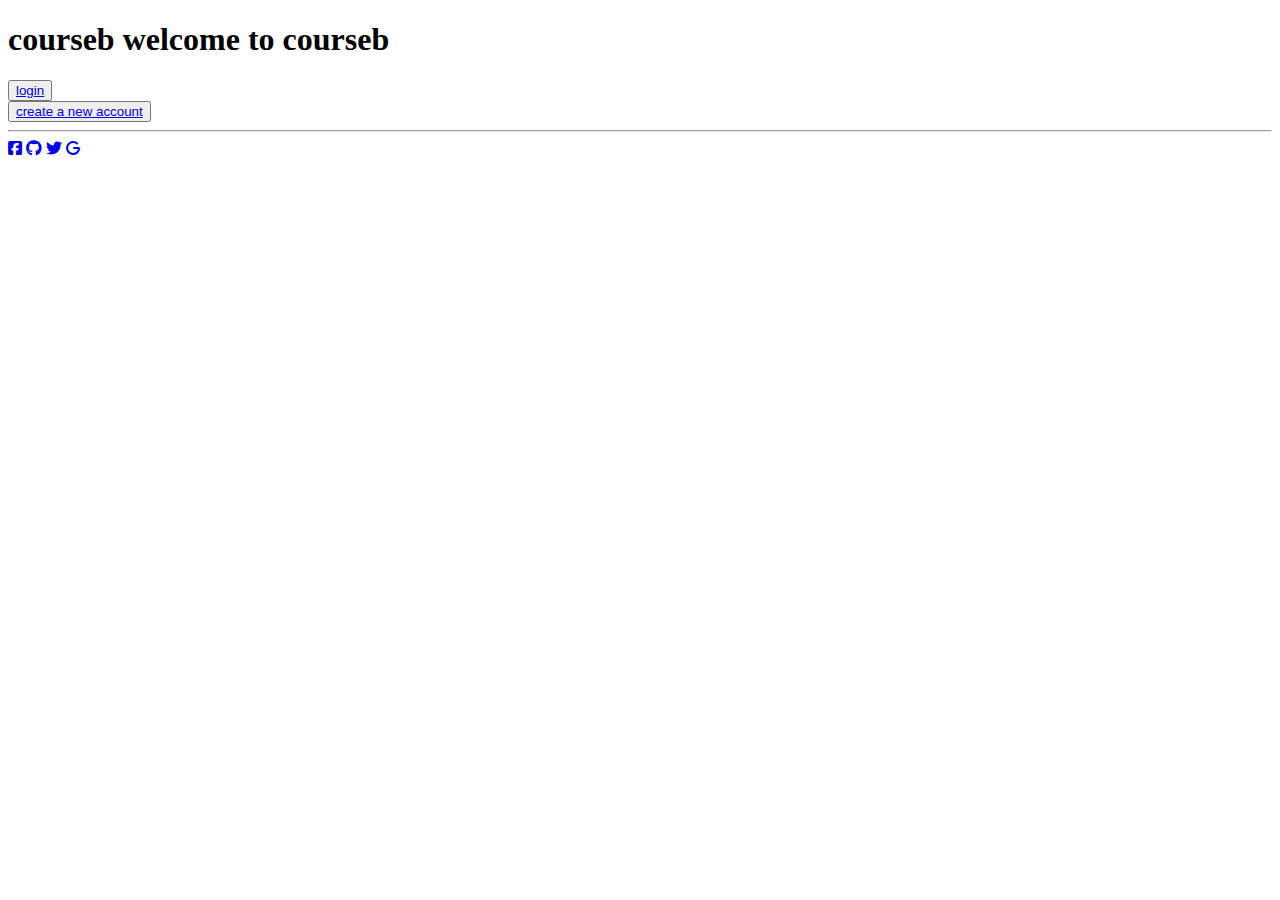
==== index.html @ 842c03b0 "Rename 0.html to index.html" ====
<!DOCTYPE html>
<html lang="en">
<head>
    <meta charset="UTF-8">
    <meta http-equiv="X-UA-Compatible" content="IE=edge">
    <meta name="viewport" content="width=device-width, initial-scale=1.0">
    <link rel="stylesheet" href="1.css">
    <link rel="stylesheet" href="https://cdnjs.cloudflare.com/ajax/libs/font-awesome/6.1.2/css/all.min.css">
    <meta name="description" content="مسارات كورسات تطوير المواقع من علي منصه اليوتيوب علي موقع كورسيب مع افضل المبرمجين">
    <title>COURSEB</title>
</head>
<body class="img">
    <main>
        <div class="div1"><h1>courseb <span>welcome to courseb</span></h1></div>
        <div class="div2">
            <div>
                <button class="button1"><a class="a1" href="1.html">login</a></button>
                <br>
                <button class="button2"><a class="a1" href="3.html">create a new account</a></button>
            </div>
            <hr>
            <div>
                <a class="facebook0" href="https://www.facebook.com/"><i class="fa-brands fa-square-facebook"></i></a>
                <a class="github0" href="http://www.github.com"><i class="fa-brands fa-github"></i></a>
                <a class="twitter0" href="http://www.twitter.com"><i class="fa-brands fa-twitter"></i></a>
                <a class="gmail0" href="http://www.gmail.com"><i class="fa-solid fa-g"></i></a>
            </div>
        </div>
    </main>
</body>
</html>
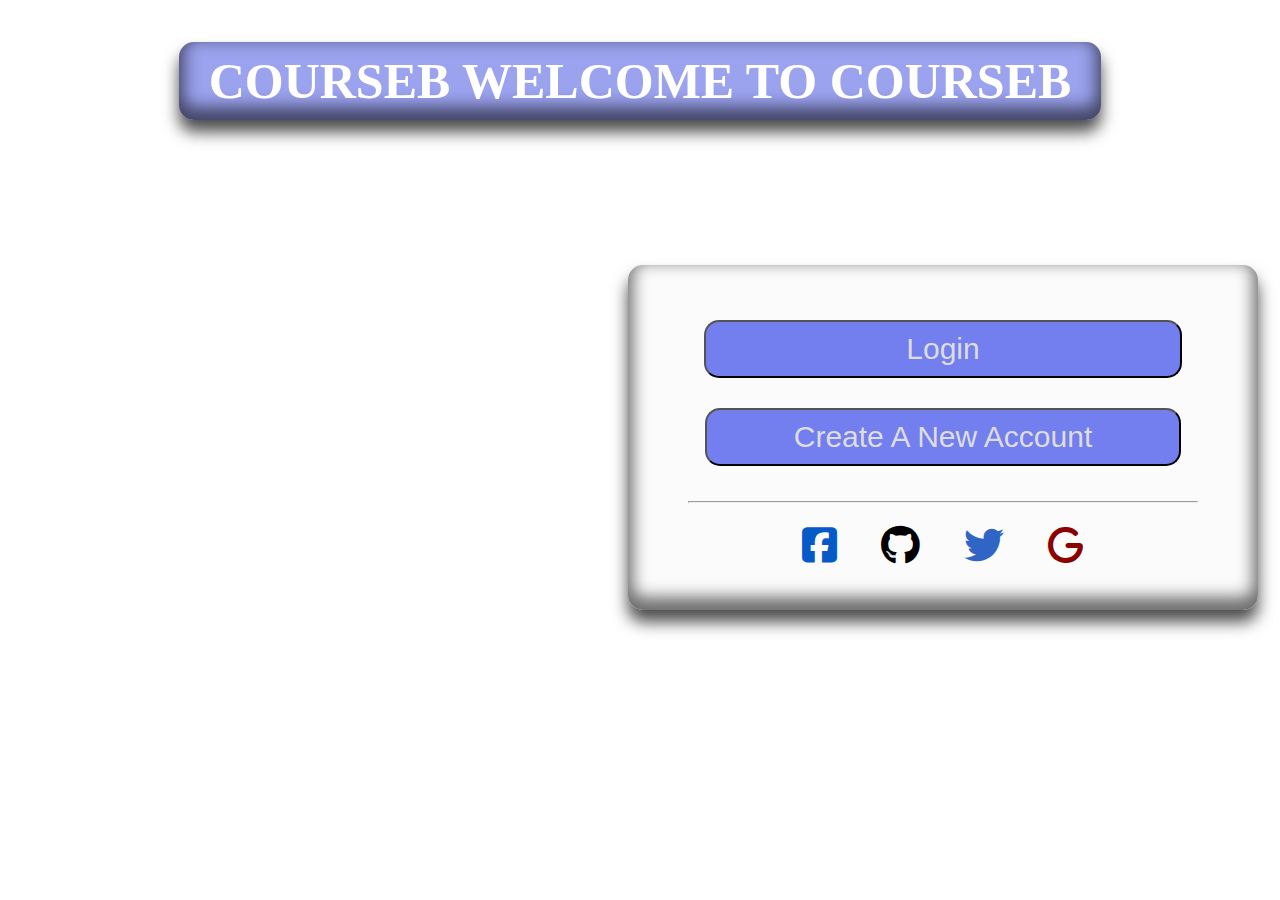
==== commit 4f11bad6: "Add files via upload" ====
--- a/index.html
+++ b/index.html
@@ -1,31 +1,31 @@
-<!DOCTYPE html>
-<html lang="en">
-<head>
-    <meta charset="UTF-8">
-    <meta http-equiv="X-UA-Compatible" content="IE=edge">
-    <meta name="viewport" content="width=device-width, initial-scale=1.0">
-    <link rel="stylesheet" href="1.css">
-    <link rel="stylesheet" href="https://cdnjs.cloudflare.com/ajax/libs/font-awesome/6.1.2/css/all.min.css">
-    <meta name="description" content="مسارات كورسات تطوير المواقع من علي منصه اليوتيوب علي موقع كورسيب مع افضل المبرمجين">
-    <title>COURSEB</title>
-</head>
-<body class="img">
-    <main>
-        <div class="div1"><h1>courseb <span>welcome to courseb</span></h1></div>
-        <div class="div2">
-            <div>
-                <button class="button1"><a class="a1" href="1.html">login</a></button>
-                <br>
-                <button class="button2"><a class="a1" href="3.html">create a new account</a></button>
-            </div>
-            <hr>
-            <div>
-                <a class="facebook0" href="https://www.facebook.com/"><i class="fa-brands fa-square-facebook"></i></a>
-                <a class="github0" href="http://www.github.com"><i class="fa-brands fa-github"></i></a>
-                <a class="twitter0" href="http://www.twitter.com"><i class="fa-brands fa-twitter"></i></a>
-                <a class="gmail0" href="http://www.gmail.com"><i class="fa-solid fa-g"></i></a>
-            </div>
-        </div>
-    </main>
-</body>
-</html>
+<!DOCTYPE html>
+<html lang="en">
+<head>
+    <meta charset="UTF-8">
+    <meta http-equiv="X-UA-Compatible" content="IE=edge">
+    <meta name="viewport" content="width=device-width, initial-scale=1.0">
+    <link rel="stylesheet" href="1.css">
+    <link rel="stylesheet" href="https://cdnjs.cloudflare.com/ajax/libs/font-awesome/6.1.2/css/all.min.css">
+    <meta name="description" content="مسارات كورسات تطوير المواقع من علي منصه اليوتيوب علي موقع كورسيب مع افضل المبرمجين">
+    <title>COURSEB</title>
+</head>
+<body class="img">
+    <main>
+        <div class="div1"><h1>courseb <span>welcome to courseb</span></h1></div>
+        <div class="div2">
+            <div>
+                <button class="button1"><a class="a1" href="1.html">login</a></button>
+                <br>
+                <button class="button2"><a class="a1" href="3.html">create a new account</a></button>
+            </div>
+            <hr>
+            <div>
+                <a class="facebook0" href="https://www.facebook.com/"><i class="fa-brands fa-square-facebook"></i></a>
+                <a class="github0" href="http://www.github.com"><i class="fa-brands fa-github"></i></a>
+                <a class="twitter0" href="http://www.twitter.com"><i class="fa-brands fa-twitter"></i></a>
+                <a class="gmail0" href="http://www.gmail.com"><i class="fa-solid fa-g"></i></a>
+            </div>
+        </div>
+    </main>
+</body>
+</html>--- a/1.css
+++ b/1.css
@@ -0,0 +1,488 @@
+* {
+    text-decoration: none;
+}
+
+.img {
+    background-image: url(icon1.jpg) ;
+    background-size: 1700px;
+}
+
+.div1 {
+    text-align: center;
+    font-family: cursive;
+}
+
+h1 {
+    color: #ffffff;
+    display: inline-block;
+    font-size: 50px;
+    background-color: #6772e5a8;
+    text-transform: uppercase;
+    padding: 10px 30px;
+    border-radius: 15px;
+    cursor:default;
+    box-shadow: 0 12px 16px 0 rgb(0 0 0 / 70%), inset 0px -8px 16px 5px rgb(0 0 0 / 56%);
+}
+
+.div2 {
+    background-color: #f9f9fabb;
+    display: inline-block;
+    padding: 40px;
+    text-align: center;
+    border-radius: 15px;
+    width: 550px;
+    position: relative;
+    top: 112px;
+    left: 620px;
+    box-shadow: 0 12px 16px 0 rgb(0 0 0 / 70%), inset 0px -8px 16px 5px rgb(0 0 0 / 56%);
+}
+
+.button1 {
+    text-decoration: none;
+    padding: 10px 200px;
+    margin: 15px;
+    font-size: 30px;
+    display: inline-block;
+    left: 20px;
+    text-transform: capitalize;
+    background-color: #5360ebcf;
+    border-radius: 15px;
+    cursor: pointer;
+    -webkit-transition-duration: 0.7s; /* Safari */
+    transition-duration: 0.7s;
+}
+
+.button1:hover {
+    background-color: #6772e5;
+    box-shadow: 0 12px 16px 0 rgb(0 0 0 / 70%), inset 0px -8px 16px 5px rgb(0 0 0 / 56%);
+}
+
+hr {
+    margin: 20px;
+}
+
+.a1 {
+    color: #ddd;
+}
+
+.button2 {
+    text-decoration: none;
+    padding: 10px 87px;
+    margin: 15px;
+    font-size: 30px;
+    display: inline-block;
+    text-align: center;
+    text-transform: capitalize;
+    background-color: #5360ebcf;
+    border-radius: 15px;
+    cursor: pointer;
+    -webkit-transition-duration: 0.7s; /* Safari */
+    transition-duration: 0.7s;
+}
+
+.button2:hover {
+    background-color: #6772e5;
+    box-shadow: 0 12px 16px 0 rgb(0 0 0 / 70%), inset 0px -8px 16px 5px rgb(0 0 0 / 56%);
+}
+
+.facebook0 {
+    font-size: 40px;
+    margin: 10px 20px;
+    color: #065ac8;
+    -webkit-transition-duration: 0.7s; /* Safari */
+    transition-duration: 0.7s;
+}
+
+.facebook0:hover {
+    box-shadow: 0 12px 16px 0 rgb(0 0 0 / 70%), inset 0px -8px 16px 5px rgb(0 0 0 / 56%);
+    border-radius: 10px;
+}
+
+.github0 {
+    font-size: 40px;
+    margin: 20px;
+    color: #000;
+    -webkit-transition-duration: 0.7s; /* Safari */
+    transition-duration: 0.7s;
+}
+
+.github0:hover {
+    box-shadow: 0 12px 16px 0 rgb(0 0 0 / 70%), inset 0px -8px 16px 5px rgb(0 0 0 / 56%);
+    border-radius: 50%;
+}
+
+.twitter0 {
+    font-size: 40px;
+    margin: 20px;
+    color: rgb(49, 101, 197);
+    -webkit-transition-duration: 0.7s; /* Safari */
+    transition-duration: 0.7s;
+}
+
+.twitter0:hover {
+    box-shadow: 0 12px 16px 0 rgb(0 0 0 / 70%), inset 0px -8px 16px 5px rgb(0 0 0 / 56%);
+    border-radius: 30%;
+}
+
+.gmail0 {
+    font-size: 40px;
+    margin: 20px;
+    color: darkred;
+    -webkit-transition-duration: 0.7s; /* Safari */
+    transition-duration: 0.7s;
+}
+
+.gmail0:hover {
+    box-shadow: 0 12px 16px 0 rgb(0 0 0 / 70%), inset 0px -8px 16px 5px rgb(0 0 0 / 56%);
+    border-radius: 50%;
+}
+
+/* ---------------------------------1.html---------------------------------------------------------------------------- */
+
+.body1 {
+    background-image: linear-gradient(220deg,rgb(43, 0, 255),white);
+    height: 750px;
+}
+
+header {
+    background-color: rgb(245, 243, 243);
+    width: 100%;
+    position: fixed;
+    top: 0px;
+    left: 0px;
+    right: 0px;
+    z-index: 999;
+    display: flex;
+    justify-content: space-between;
+    align-items: center;
+    padding: 10px 40px;
+}
+
+.logo {
+    text-decoration: none;
+    color: #3a6cf4;
+    text-transform: uppercase;
+    font-weight: 700;
+    font-size: 30px;
+}
+
+.nav a {
+    color: #3a6cf4;
+    text-decoration: none;
+    font-size: 20px;
+    font-weight: 500;
+    padding-left:50px;
+    position: relative;
+    right: 70px;
+}
+
+.nav a:hover {
+    color: #601cfc;
+}
+
+.form1 {
+    padding: 100px;
+    width: 350px;
+    margin: auto;
+    margin-top: 200px;
+    background-color: rgba(255, 255, 255, 0.835);
+    border-radius: 15px;
+    text-align: center;
+    box-shadow: 0 12px 16px 0 rgb(0 0 0 / 70%), inset 0px -8px 16px 5px rgb(0 0 0 / 56%);
+}
+
+.forgot {
+    text-decoration: none;
+    color: #1877f2;
+    font-size: 20px;
+    font-weight: 500;
+    font-style: initial;
+}
+
+.forgot:hover {
+    color: blue;
+}
+
+.button {
+    background-color: #4CAF50; /* Green */
+    border: none;
+    border-radius: 25px;
+    color: white;
+    padding: 15px 50px;
+    text-align: center;
+    text-decoration: none;
+    display: inline-block;
+    font-size: 16px;
+    margin: 4px 2px;
+    cursor: pointer;
+    text-transform: capitalize;
+    -webkit-transition-duration: 0.7s; /* Safari */
+    transition-duration: 0.7s;
+}
+
+.button:hover{
+    box-shadow: 0 12px 16px 0 rgba(0, 0, 0, 0.473),0 17px 50px 0 rgba(0, 0, 0, 0.473);
+}
+
+.login {
+    font-size: 25px;
+    border: none;
+    border-radius: 15px;
+    background-color: #0564e0;
+    font-style: initial;
+    color: #fff;
+    padding: 10px 30px;
+    text-align: center;
+    display: inline-block;
+    margin: 4px 2px;
+    cursor: pointer;
+    -webkit-transition-duration: 0.7s;
+    transition-duration: 0.7s;
+}
+
+.login:hover{
+    box-shadow: 0 12px 16px 0 rgba(0, 0, 0, 0.473),0 17px 50px 0 rgba(0, 0, 0, 0.473);
+}
+
+#a {
+    text-decoration: none;
+    font-size: 20px;
+    color: #fff;
+}
+
+
+.email {
+    font-size: 25px;
+    padding: 14px 16px ;
+    border: gray solid 1px ;
+    border-radius: 20px;
+    width: 90%;
+    margin: auto;
+}
+
+.email:hover {
+    border: 1px solid blue;
+}
+
+.pass {
+    font-size: 25px;
+    padding: 14px 16px;
+    border: gray solid 1px ;
+    border-radius: 20px;
+    width: 90%;
+    margin: auto;
+}
+
+.pass:hover {
+    border: 1px solid blue;
+}
+
+/* 
+---------------------icons
+*/
+.icon1 {
+    font-size: 35px;
+}
+
+.facebook {
+    padding: 10px ;
+    color: #065ac8;
+}
+
+.facebook:hover {
+    background-color: aliceblue;
+}
+
+.github {
+    padding: 10px ;
+    color: #000;
+}
+
+.github:hover {
+    background-color: aliceblue;
+}
+
+.twitter {
+    padding: 10px ;
+    color: rgb(49, 101, 197);
+}
+
+.twitter:hover {
+    background-color: aliceblue;
+}
+
+.gmail {
+    padding: 10px ;
+    color: darkred;
+}
+
+.gmail:hover {
+    background-color: aliceblue;
+}
+
+/* ------------------forgot your password-------------------------------------------------------------------------- */
+
+.body2 {
+    background-image: url(icon1.jpg);
+    background-size: 1700px;
+}
+
+.form2 {
+    border: 0px solid rgba(128, 128, 128, 0.621);
+    padding: 100px;
+    width: 175px;
+    margin: auto;
+    margin-top: 300px;
+    background-color: rgba(255, 255, 255, 0.649);
+    text-align: center;
+    border-radius: 20px;
+    box-shadow: 0 12px 16px 0 rgb(0 0 0 / 70%), inset 0px -8px 16px 5px rgb(0 0 0 / 56%);
+}
+
+
+
+.input {
+    font-size: 25px;
+    padding: 8px 16px ;
+    border: gray solid 1px ;
+    border-radius: 15px;
+    width: 100%;
+    margin: auto;
+    margin-left: -15px;
+}
+.input:hover{
+border: 1px solid blue;
+}
+
+.submit {
+    font-size: 20px;
+    color: #fff;
+    background-color: #4CAF50;
+    border: 0px solid;
+    border-radius: 25px;
+    width: 80%;
+    margin: auto;
+    padding: 10px 0px;
+    cursor: pointer;
+    -webkit-transition-duration: 0.7s;
+    transition-duration: 0.7s;
+}
+
+.submit:hover{
+    box-shadow: 0 12px 16px 0 rgba(0, 0, 0, 0.473),0 17px 50px 0 rgba(0, 0, 0, 0.473);
+}
+
+/* ----------------------------------creat new account------------------------------------------------------------- */
+
+.body3 {
+    background-image: url(icon1.jpg);
+    background-size: 1700px;
+}
+
+.form3 {
+    border: 0px solid rgba(128, 128, 128, 0.621);
+    padding: 80px;
+    width: 750px;
+    margin: auto;
+    margin-top: 200px;
+    background-color: rgba(255, 255, 255, 0.649);
+    text-align: center;
+    border-radius: 20px;
+    box-shadow: 0 12px 16px 0 rgb(0 0 0 / 70%), inset 0px -8px 16px 5px rgb(0 0 0 / 56%);
+}
+
+.name {
+    font-size: 25px;
+    padding: 14px 16px ;
+    border: gray solid 1px ;
+    border-radius: 20px;
+    margin: 0px 10px 5px;
+}
+
+.name:hover {
+    border: 1px solid blue;
+}
+
+.email2 {
+    font-size: 25px;
+    padding: 14px 50px ;
+    border: gray solid 1px ;
+    border-radius: 20px;
+    margin: 5px 10px;
+}
+
+.email2:hover {
+    border: 1px solid blue;
+}
+
+.pass2 {
+    font-size: 25px;
+    padding: 14px 16px ;
+    border: gray solid 1px ;
+    border-radius: 20px;
+    margin: 5px 10px;
+}
+
+.pass2:hover {
+    border: 1px solid blue;
+}
+
+.pass3 {
+    font-size: 25px;
+    padding: 14px 16px ;
+    border: gray solid 1px ;
+    border-radius: 20px;
+    margin: 5px 10px;
+}
+
+.pass3:hover {
+    border: 1px solid blue;
+}
+
+.birth {
+    font-size: 30px;
+    padding: 14px 16px ;
+    border-radius: 20px;
+    margin: 5px 60px;
+}
+
+.date {
+    font-size: 25px;
+    padding: 14px 50px ;
+    border: gray solid 1px ;
+    border-radius: 20px;
+    margin: 5px 70px 5px 75px;
+}
+
+.phone {
+    font-size: 25px;
+    padding: 14px 16px ;
+    border: gray solid 1px ;
+    border-radius: 20px;
+    margin: 5px 10px;
+}
+
+.phone:hover {
+    border: 1px solid blue;
+}
+
+.confirm {
+    font-size: 25px;
+    border: none;
+    border-radius: 15px;
+    background-color: #0564e0;
+    font-style: initial;
+    color: #fff;
+    padding: 10px 30px;
+    text-align: center;
+    display: inline-block;
+    margin: 4px 2px;
+    cursor: pointer;
+    -webkit-transition-duration: 0.7s;
+    transition-duration: 0.7s;
+}
+
+.confirm:hover{
+    box-shadow: 0 12px 16px 0 rgba(0, 0, 0, 0.473),0 17px 50px 0 rgba(0, 0, 0, 0.473);
+}
+
